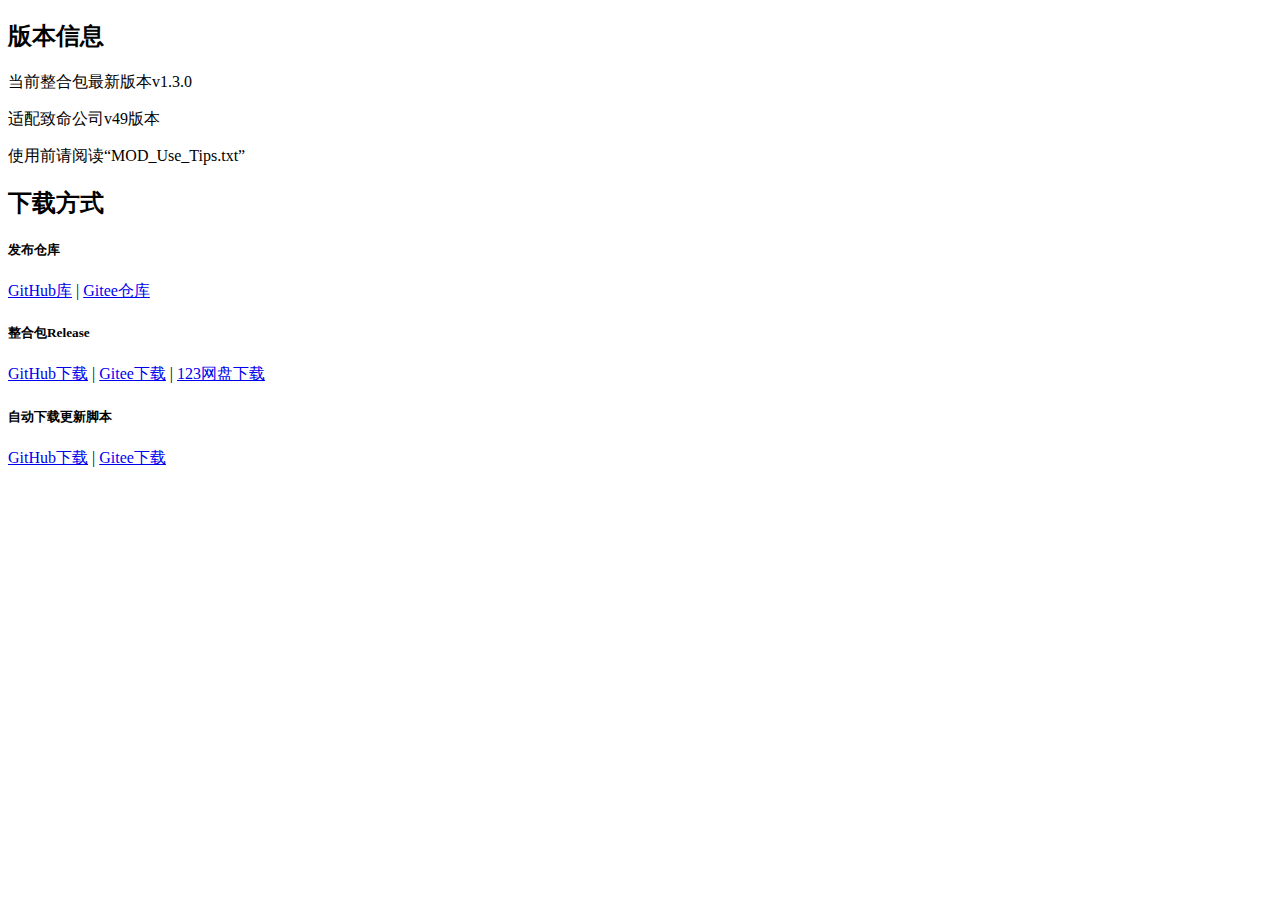
==== sources/page1.html @ 30ebd085 "Add files via upload" ====
<!DOCTYPE html>
<html lang="en">
<head>
    <meta charset="UTF-8">
    <meta name="viewport" content="width=device-width, initial-scale=1.0">
    <title>版本信息</title>
</head>
<body>
    <h2>版本信息</h2>
    <p>当前整合包最新版本v1.3.0</p>
    <p>适配致命公司v49版本</p>
    <p>使用前请阅读“MOD_Use_Tips.txt”</p>
    
    <h2>下载方式</h2>
    <h5>发布仓库</h5>
    <p><a href="https://github.com/WavesMan/Lethal_Company-Integration-package">GitHub库</a> | <a href="https://gitee.com/waves-man/Lethal_Company-Integration-package">Gitee仓库</a></p>
    
    <h5>整合包Release</h5>
    <p><a href="https://github.com/WavesMan/Lethal_Company-Integration-package/releases">GitHub下载</a> | <a href="https://gitee.com/waves-man/Lethal_Company-Integration-package/releases">Gitee下载</a> | <a href="https://www.123pan.com/s/hbHPjv-Ox1MA.html">123网盘下载</a></p>
    
    <h5>自动下载更新脚本</h5>
    <p><a href="https://github.com/WavesMan/WaveYo-Integration-package/releases/tag/Auto-v1.1">GitHub下载</a> | <a href="https://gitee.com/waves-man/WaveYo-Integration-package/releases/tag/Auto-v1.1">Gitee下载</a></p>
</body>
</html>
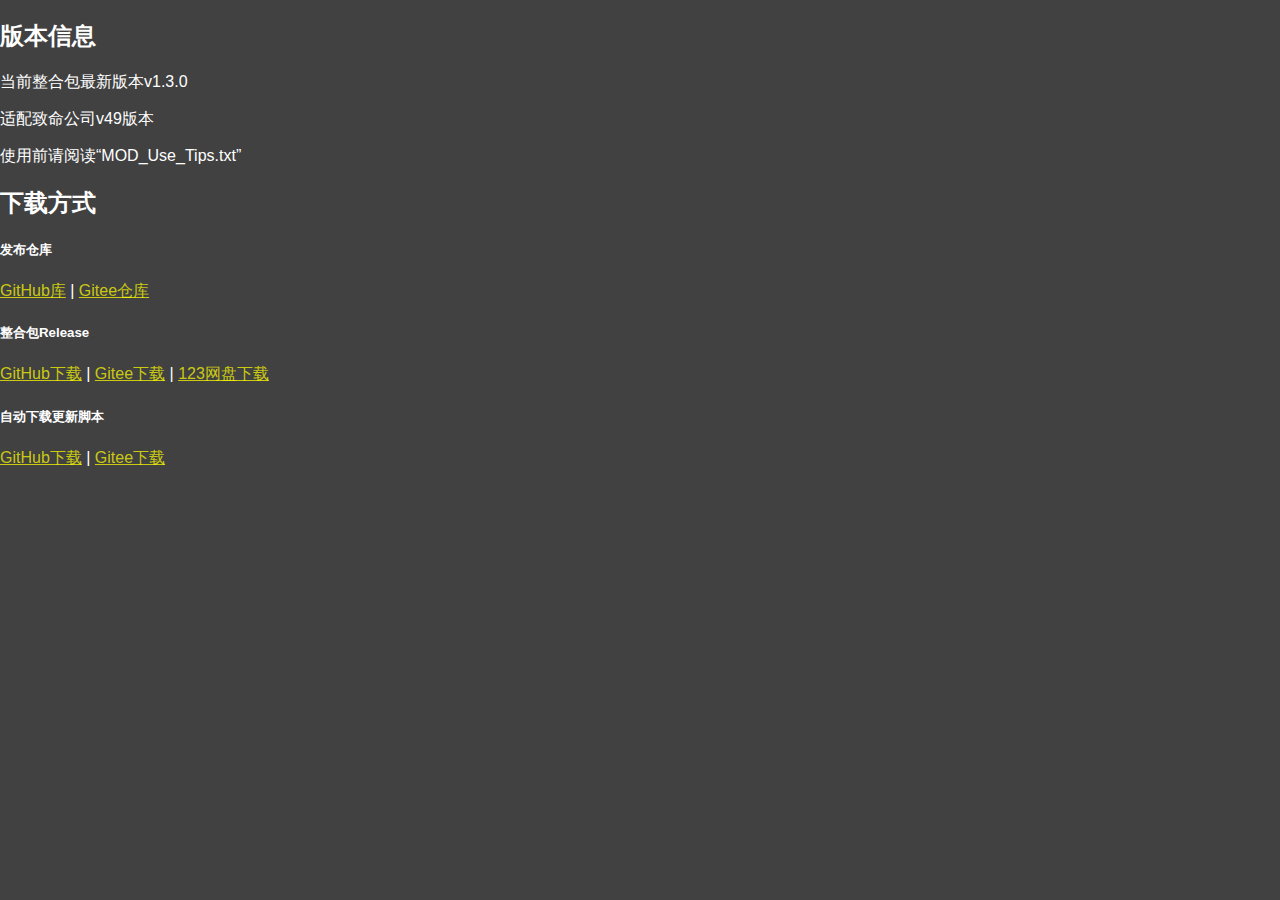
==== commit 4cd837c1: "Add files via upload" ====
--- a/sources/page1.html
+++ b/sources/page1.html
@@ -3,6 +3,7 @@
 <head>
     <meta charset="UTF-8">
     <meta name="viewport" content="width=device-width, initial-scale=1.0">
+    <link rel="stylesheet" href="styles.css">
     <title>版本信息</title>
 </head>
 <body>
--- a/sources/styles.css
+++ b/sources/styles.css
@@ -0,0 +1,52 @@
+/* styles.css */
+
+/* 设置页面整体样式 */
+body {
+    font-family: Arial, sans-serif;
+    background-color: #000000be;
+    margin: 0;
+    padding: 0;
+    color: white;
+  }
+  
+  /* 设置页头样式 */
+  header {
+    background-color: #333;
+    color: white;
+    padding: 10px;
+    text-align: center;
+  }
+
+  header a {
+    color: yellow;
+    text-decoration: none;
+  }
+  
+  /* 设置主要内容样式 */
+  main {
+    max-width: 800px;
+    margin: 20px auto;
+    padding: 20px;
+    background-color: #fff;
+    box-shadow: 0 0 10px rgba(0, 0, 0, 0.1);
+  }
+  
+  /* 设置页脚样式 */
+  footer {
+    text-align: center;
+    padding: 10px;
+    position: fixed;
+    bottom: 0;
+    width: 100%;
+    background-color: #333;
+    color: white;
+  }
+
+  footer a {
+    color: yellow;
+    text-decoration: none;
+  }
+
+a {
+    color: #ffff00b9; /* 设置链接高亮字体颜色为黄色 */
+}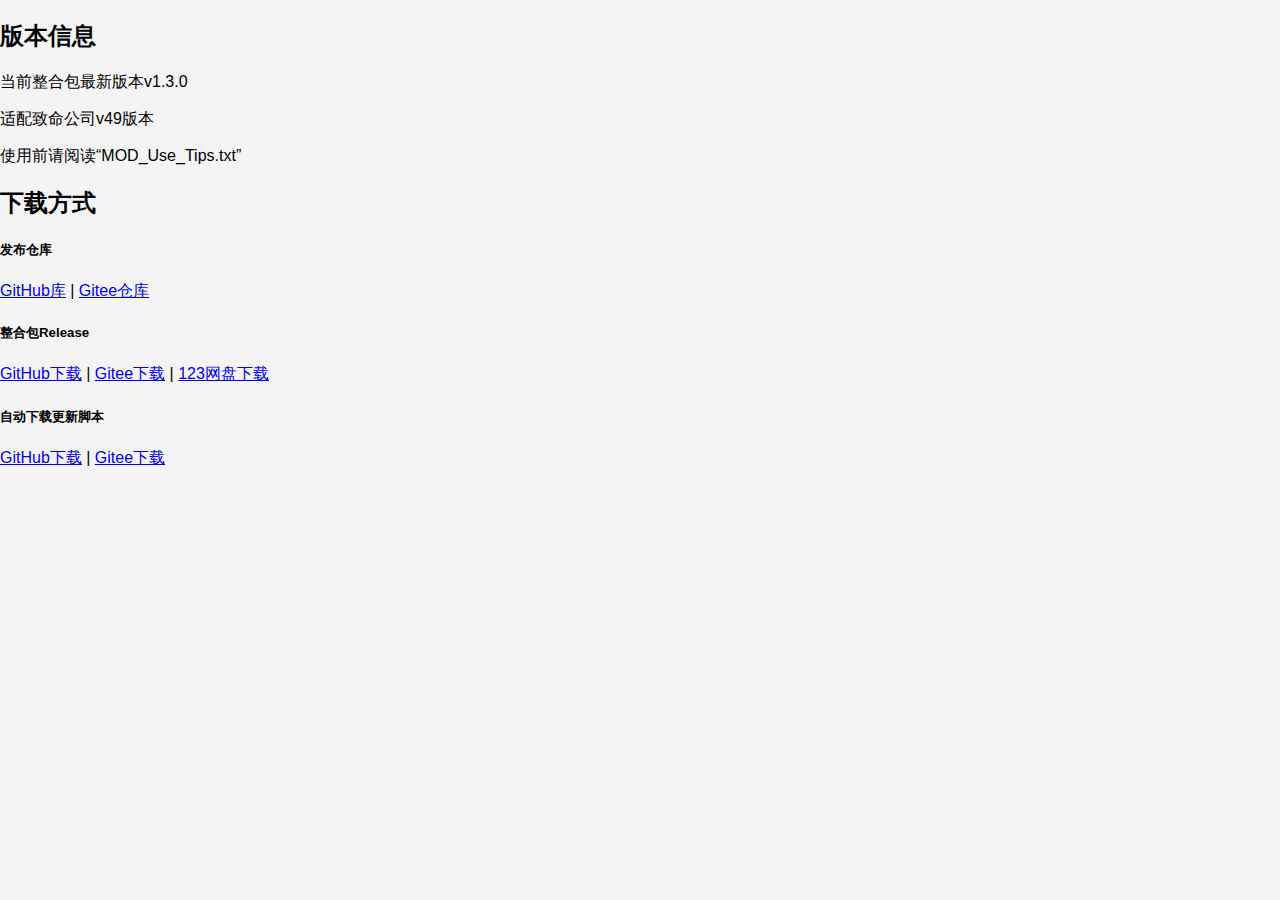
==== commit bd341f8b: "Add files via upload" ====
--- a/sources/page1.html
+++ b/sources/page1.html
@@ -3,7 +3,7 @@
 <head>
     <meta charset="UTF-8">
     <meta name="viewport" content="width=device-width, initial-scale=1.0">
-    <link rel="stylesheet" href="styles.css">
+    <link rel="stylesheet" href="https://wavesman.github.io/HTML_test/styles.css">
     <title>版本信息</title>
 </head>
 <body>
@@ -22,4 +22,4 @@
     <h5>自动下载更新脚本</h5>
     <p><a href="https://github.com/WavesMan/WaveYo-Integration-package/releases/tag/Auto-v1.1">GitHub下载</a> | <a href="https://gitee.com/waves-man/WaveYo-Integration-package/releases/tag/Auto-v1.1">Gitee下载</a></p>
 </body>
-</html>
+</html>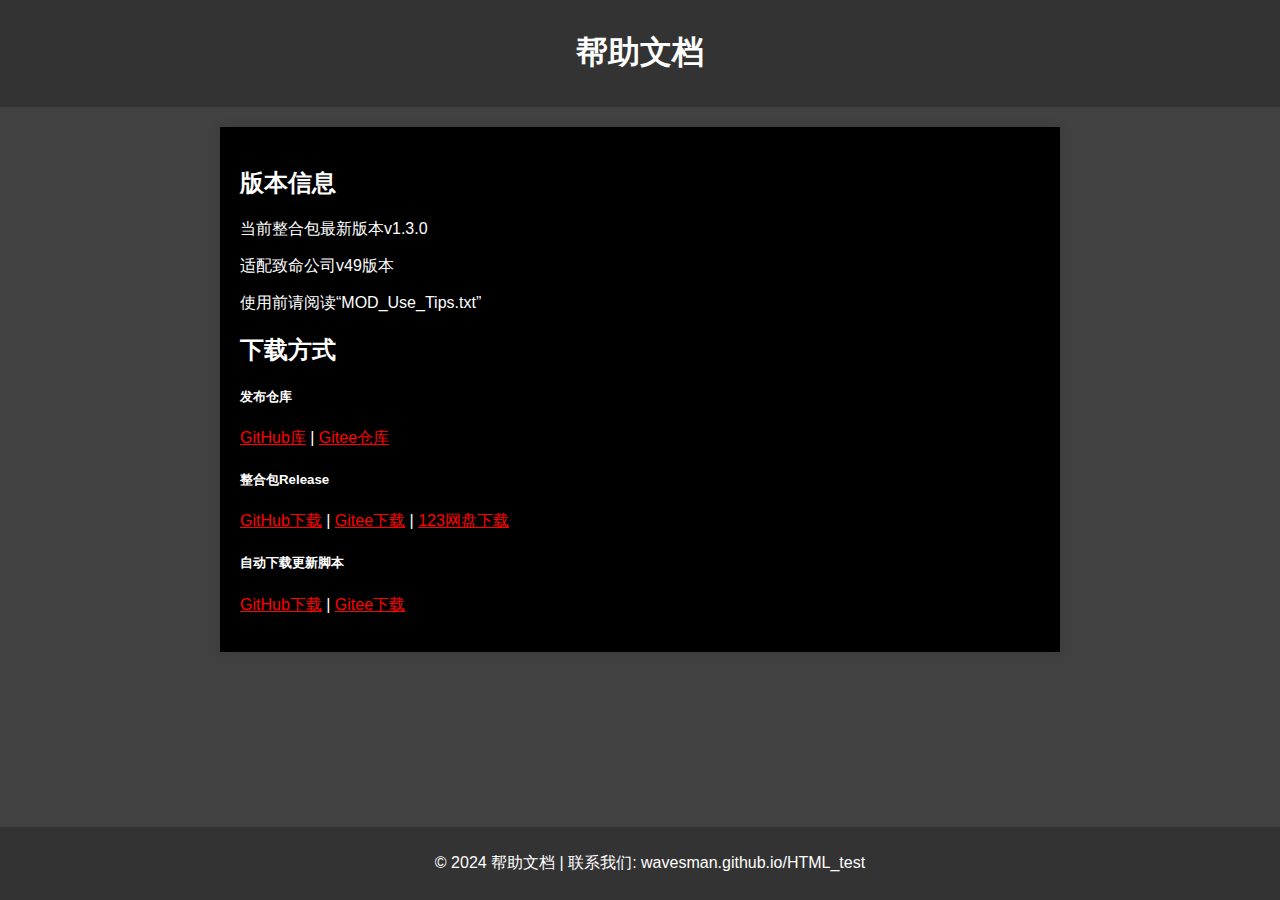
==== commit cb2684b0: "Add files via upload" ====
--- a/sources/page1.html
+++ b/sources/page1.html
@@ -1,5 +1,16 @@
 <!DOCTYPE html>
 <html lang="en">
+<head>
+    <meta charset="UTF-8">
+    <meta name="viewport" content="width=device-width, initial-scale=1.0">
+    <title>帮助文档</title>
+    <link rel="stylesheet" href="styles.css">
+</head>
+<body>
+    <header>
+        <h1>帮助文档</h1>
+    </header>
+
 <head>
     <meta charset="UTF-8">
     <meta name="viewport" content="width=device-width, initial-scale=1.0">
@@ -7,6 +18,7 @@
     <title>版本信息</title>
 </head>
 <body>
+  <main>
     <h2>版本信息</h2>
     <p>当前整合包最新版本v1.3.0</p>
     <p>适配致命公司v49版本</p>
@@ -21,5 +33,9 @@
     
     <h5>自动下载更新脚本</h5>
     <p><a href="https://github.com/WavesMan/WaveYo-Integration-package/releases/tag/Auto-v1.1">GitHub下载</a> | <a href="https://gitee.com/waves-man/WaveYo-Integration-package/releases/tag/Auto-v1.1">Gitee下载</a></p>
+    </main>
+        <footer>
+            <p>&copy; 2024 帮助文档 | 联系我们: wavesman.github.io/HTML_test</p>
+        </footer>
 </body>
 </html>--- a/sources/styles.css
+++ b/sources/styles.css
@@ -0,0 +1,52 @@
+/* styles.css */
+
+/* 设置页面整体样式 */
+body {
+  font-family: Arial, sans-serif;
+  background-color: #000000be;
+  margin: 0;
+  padding: 0;
+  color: white;
+}
+
+/* 设置页头样式 */
+header {
+  background-color: #333;
+  color: white;
+  padding: 10px;
+  text-align: center;
+}
+
+header a {
+  color: rgb(255, 0, 0);
+  text-decoration: none;
+}
+
+/* 设置主要内容样式 */
+main {
+  max-width: 800px;
+  margin: 20px auto;
+  padding: 20px;
+  background-color: #000000;
+  box-shadow: 0 0 10px rgba(0, 0, 0, 0.1);
+}
+
+/* 设置页脚样式 */
+footer {
+  text-align: center;
+  padding: 10px;
+  position: fixed;
+  bottom: 0;
+  width: 100%;
+  background-color: #333;
+  color: white;
+}
+
+footer a {
+  color: rgb(255, 0, 0);
+  text-decoration: none;
+}
+
+a {
+  color: #ff0000; /* 设置链接高亮字体颜色为黄色 */
+}